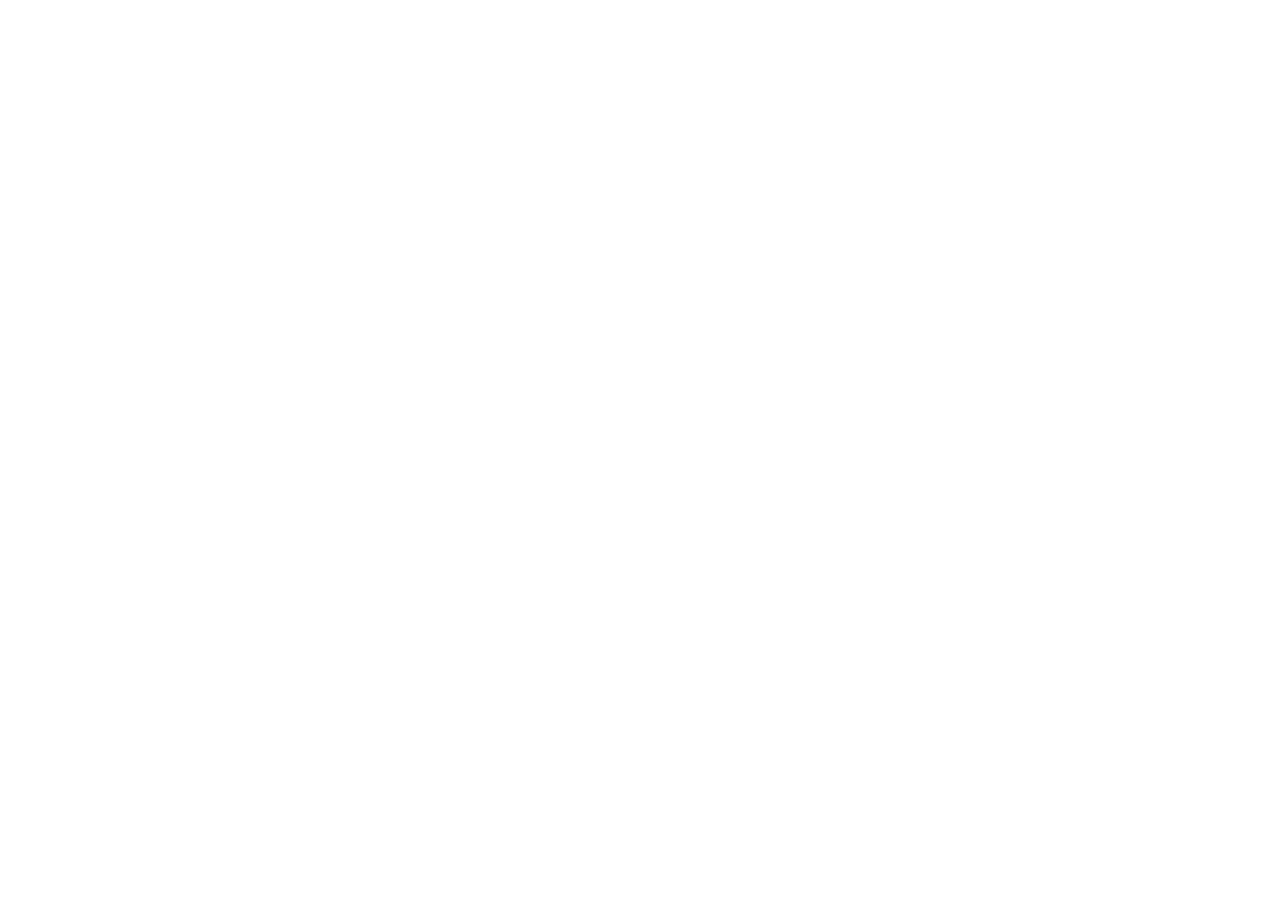
==== index.html @ b686c020 "Added Boilerplate structure and 404 page" ====
﻿<!DOCTYPE html>
    <html>
        <head>
            <title>Pizza People & Subs</title>

            <link href="css/normalize.css" rel="stylesheet" />

            <!-- Latest compiled and minified CSS -->
            <link rel="stylesheet" href="https://maxcdn.bootstrapcdn.com/bootstrap/3.3.2/css/bootstrap.min.css">
        </head>
    <body>



        <script src="https://ajax.googleapis.com/ajax/libs/jquery/1.11.2/jquery.min.js"></script>

        <!-- Latest compiled and minified JavaScript -->
        <script src="https://maxcdn.bootstrapcdn.com/bootstrap/3.3.2/js/bootstrap.min.js"></script>
    </body>
</html>
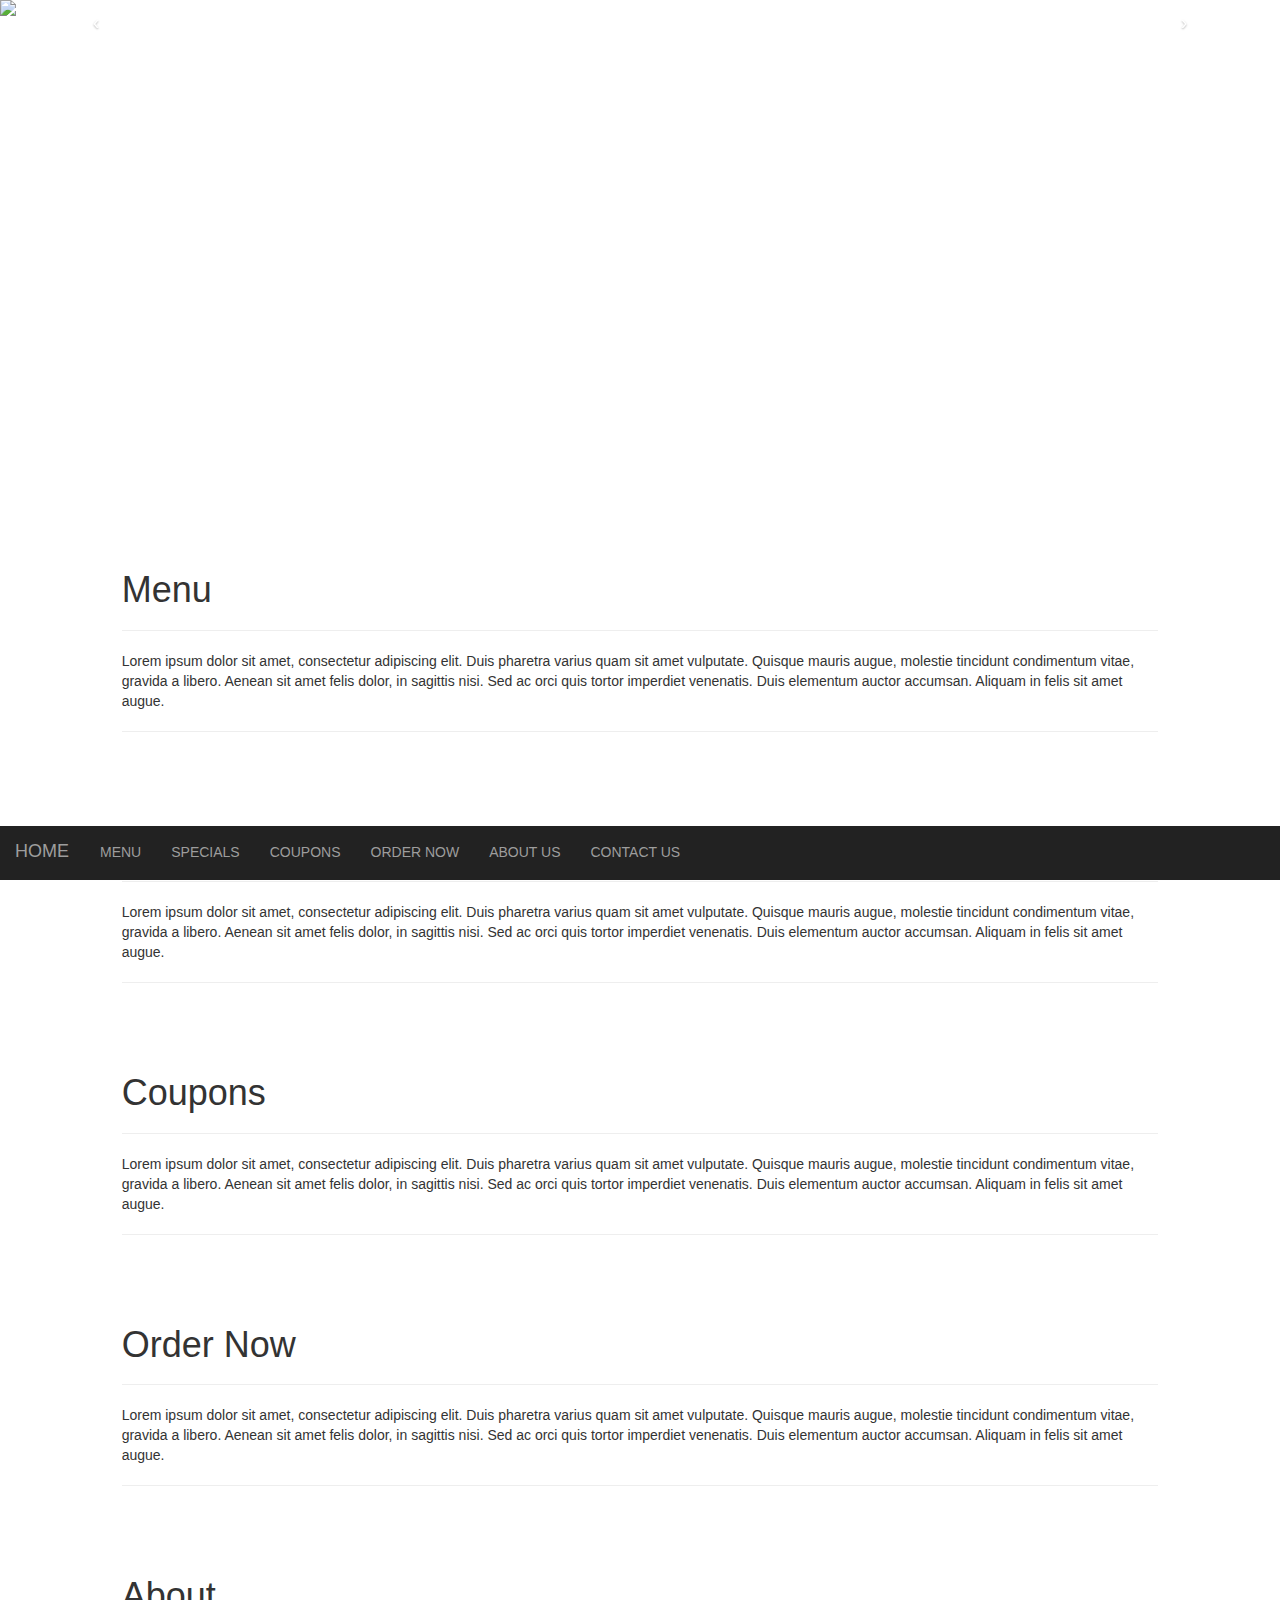
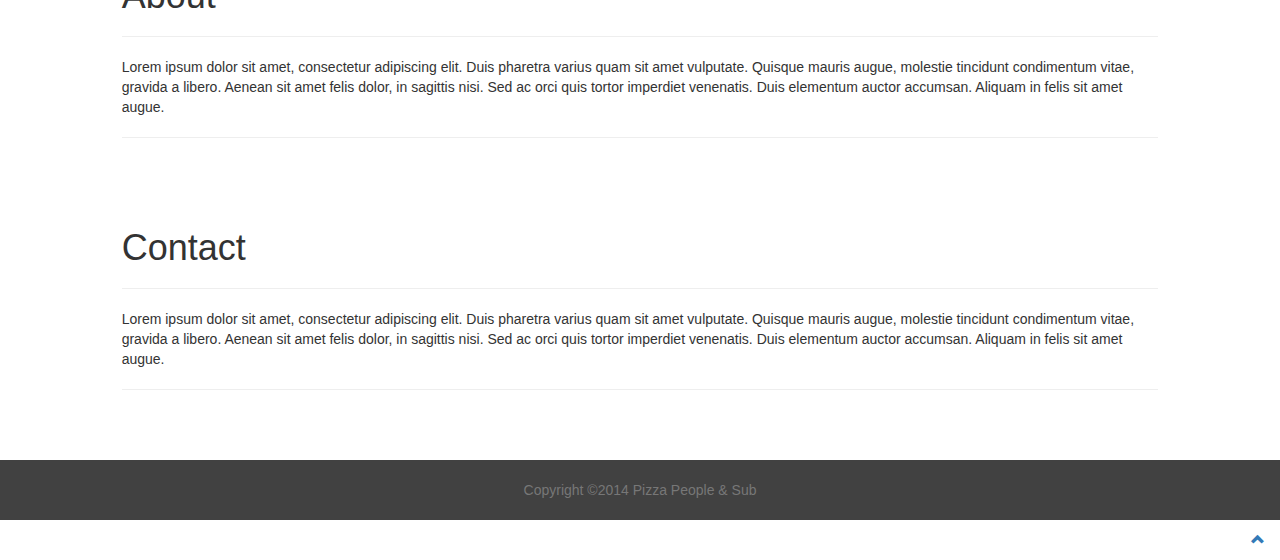
==== commit 77bcfe73: "Updated Main Index file - v 1.0" ====
--- a/index.html
+++ b/index.html
@@ -1,20 +1,231 @@
 ﻿<!DOCTYPE html>
     <html>
         <head>
+            <meta charset="utf-8">
+            <meta name="viewport" content="width=device-width, initial-scale=1.0">
             <title>Pizza People & Subs</title>
-
+            
+            <!--normalize-->
             <link href="css/normalize.css" rel="stylesheet" />
 
             <!-- Latest compiled and minified CSS -->
             <link rel="stylesheet" href="https://maxcdn.bootstrapcdn.com/bootstrap/3.3.2/css/bootstrap.min.css">
+
+            <link rel="stylesheet" type="text/css" href="css/main.css">
         </head>
     <body>
-
+        <!-- Wrap all page content here -->
+        <div id="wrap">
+
+            <header class="masthead">
+                <section class="block">
+                    <div id="myCarousel" class="carousel slide">
+                        <div class="carousel-inner">
+                            <div class="active item">
+                                <img src="http://cnjtc.com/wp-content/uploads/2013/03/pizza-with-olives-hd-1080p-wallpapers-download.jpg" alt="Slide1" />
+                            </div>
+                            <div class="item">
+                                <img src="http://walljpeg.com/wp-content/uploads/2014/10/pizza_wallpaper_tumblr.jpg" alt="Slide2" />
+                            </div>
+                            <div class="item">
+                                <img src="http://sunyellowpage.com/samayal/images/daniel/2013/nov/HD-Wallpaper-Food-Pidza.jpg" alt="Slide3" />
+                            </div>
+                        </div>
+                        <a class="carousel-control left" href="#myCarousel" data-slide="prev">‹</a>
+                        <a class="carousel-control right" href="#myCarousel" data-slide="next">›</a>
+                    </div>
+                </section>
+            </header>
+
+            <!-- Fly-in navbar -->
+            <div class="navbar navbar-inverse navbar-static-top" id="nav" role="navigation">
+                <div class="container-fluid">
+                    <div class="navbar-header">
+                        <button type="button" class="navbar-toggle" data-toggle="collapse" data-target=".navbar-collapse">
+                            <span class="icon-bar"></span>
+                            <span class="icon-bar"></span>
+                            <span class="icon-bar"></span>
+                        </button>
+                        <a class="navbar-brand scroll-top active" href="#">HOME</a>
+                    </div>
+                    <div class="collapse navbar-collapse navbarCollapse">
+                        <ul class="nav navbar-nav">
+                            <li><a href="#menu">MENU</a></li>
+                            <li><a href="#specials">SPECIALS</a></li>
+                            <li><a href="#coupons">COUPONS</a></li>
+                            <li><a href="#order_now">ORDER NOW</a></li>
+                            <li><a href="#about_us">ABOUT US</a></li>
+                            <li><a href="#contact_us">CONTACT US</a></li>
+                        </ul>
+                    </div><!--/.nav-collapse -->
+                </div><!--/.container -->
+            </div><!--/.navbar -->
+
+            <!--Menu-->
+            <div class="divider" id="menu"></div>
+
+            <div class="row">
+                <div class="col-sm-10 col-sm-offset-1">
+                    <h1>Menu</h1>
+                    <hr>
+                    <p>
+                        Lorem ipsum dolor sit amet, consectetur adipiscing elit. Duis pharetra varius quam sit amet vulputate.
+                        Quisque mauris augue, molestie tincidunt condimentum vitae, gravida a libero. Aenean sit amet felis
+                        dolor, in sagittis nisi. Sed ac orci quis tortor imperdiet venenatis. Duis elementum auctor accumsan.
+                        Aliquam in felis sit amet augue.
+                    </p>
+                    <hr>
+                </div><!--/col-->
+            </div><!--/Menu-->
+
+            <!--Specials-->
+            <div class="divider" id="specials"></div>
+
+            <div class="row">
+                <div class="col-sm-10 col-sm-offset-1">
+                    <h1>Specials</h1>
+                    <hr>
+                    <p>
+                        Lorem ipsum dolor sit amet, consectetur adipiscing elit. Duis pharetra varius quam sit amet vulputate.
+                        Quisque mauris augue, molestie tincidunt condimentum vitae, gravida a libero. Aenean sit amet felis
+                        dolor, in sagittis nisi. Sed ac orci quis tortor imperdiet venenatis. Duis elementum auctor accumsan.
+                        Aliquam in felis sit amet augue.
+                    </p>
+                    <hr>
+                </div><!--/col-->
+            </div><!--/specials-->
+
+            <!--Coupons-->
+            <div class="divider" id="coupons"></div>
+
+            <div class="row">
+                <div class="col-sm-10 col-sm-offset-1">
+                    <h1>Coupons</h1>
+                    <hr>
+                    <p>
+                        Lorem ipsum dolor sit amet, consectetur adipiscing elit. Duis pharetra varius quam sit amet vulputate.
+                        Quisque mauris augue, molestie tincidunt condimentum vitae, gravida a libero. Aenean sit amet felis
+                        dolor, in sagittis nisi. Sed ac orci quis tortor imperdiet venenatis. Duis elementum auctor accumsan.
+                        Aliquam in felis sit amet augue.
+                    </p>
+                    <hr>
+                </div><!--/col-->
+            </div><!--/Coupons-->
+
+            <!--Order Now-->
+            <div class="divider" id="order_now"></div>
+
+            <div class="row">
+                <div class="col-sm-10 col-sm-offset-1">
+                    <h1>Order Now</h1>
+                    <hr>
+                    <p>
+                        Lorem ipsum dolor sit amet, consectetur adipiscing elit. Duis pharetra varius quam sit amet vulputate.
+                        Quisque mauris augue, molestie tincidunt condimentum vitae, gravida a libero. Aenean sit amet felis
+                        dolor, in sagittis nisi. Sed ac orci quis tortor imperdiet venenatis. Duis elementum auctor accumsan.
+                        Aliquam in felis sit amet augue.
+                    </p>
+                    <hr>
+                </div><!--/col-->
+            </div><!--/order_now-->
+
+            <!--About us-->
+            <div class="divider" id="about_us"></div>
+
+            <div class="row">
+                <div class="col-sm-10 col-sm-offset-1">
+                    <h1>About</h1>
+                    <hr>
+                    <p>
+                        Lorem ipsum dolor sit amet, consectetur adipiscing elit. Duis pharetra varius quam sit amet vulputate.
+                        Quisque mauris augue, molestie tincidunt condimentum vitae, gravida a libero. Aenean sit amet felis
+                        dolor, in sagittis nisi. Sed ac orci quis tortor imperdiet venenatis. Duis elementum auctor accumsan.
+                        Aliquam in felis sit amet augue.
+                    </p>
+                    <hr>
+                </div><!--/col-->
+            </div><!--/about us-->
+
+            <!--contact us-->
+            <div class="divider" id="contact_us"></div>
+
+            <div class="row">
+                <div class="col-sm-10 col-sm-offset-1">
+                    <h1>Contact</h1>
+                    <hr>
+                    <p>
+                        Lorem ipsum dolor sit amet, consectetur adipiscing elit. Duis pharetra varius quam sit amet vulputate.
+                        Quisque mauris augue, molestie tincidunt condimentum vitae, gravida a libero. Aenean sit amet felis
+                        dolor, in sagittis nisi. Sed ac orci quis tortor imperdiet venenatis. Duis elementum auctor accumsan.
+                        Aliquam in felis sit amet augue.
+                    </p>
+                    <hr>
+                </div><!--/col-->
+            </div><!--/contact us-->
+
+        </div><!--/wrap-->
+
+        <!--footer-->
+        <div id="footer">
+            <div class="container">
+                <p class="text-muted" style="text-align:center";>Copyright ©2014 Pizza People & Sub</p>
+            </div>
+        </div>
+
+        <ul class="nav pull-right scroll-top">
+            <li><a href="#" title="Scroll to top"><i class="glyphicon glyphicon-chevron-up"></i></a></li>
+        </ul>
+
+
+        <div class="modal" id="myModal" role="dialog">
+            <div class="modal-dialog">
+                <div class="modal-content">
+                    <div class="modal-header">
+                        <button class="close" type="button" data-dismiss="modal">×</button>
+                        <h3 class="modal-title"></h3>
+                    </div>
+                    <div class="modal-body">
+                        <div id="modalCarousel" class="carousel">
+
+                            <div class="carousel-inner">
+
+                            </div>
+
+                            <a class="carousel-control left" href="#modaCarousel" data-slide="prev"><i class="glyphicon glyphicon-chevron-left"></i></a>
+                            <a class="carousel-control right" href="#modalCarousel" data-slide="next"><i class="glyphicon glyphicon-chevron-right"></i></a>
+
+                        </div>
+                    </div>
+                    <div class="modal-footer">
+                        <button class="btn btn-default" data-dismiss="modal">Close</button>
+                    </div>
+                </div>
+            </div>
+        </div>
 
 
         <script src="https://ajax.googleapis.com/ajax/libs/jquery/1.11.2/jquery.min.js"></script>
 
         <!-- Latest compiled and minified JavaScript -->
         <script src="https://maxcdn.bootstrapcdn.com/bootstrap/3.3.2/js/bootstrap.min.js"></script>
+
+        <script src="scripts/main.js"></script>
+
+        <script>
+            $(function () {
+                $('a[href*=#]:not([href=#])').click(function () {
+                    if (location.pathname.replace(/^\//, '') == this.pathname.replace(/^\//, '') && location.hostname == this.hostname) {
+                        var target = $(this.hash);
+                        target = target.length ? target : $('[name=' + this.hash.slice(1) + ']');
+                        if (target.length) {
+                            $('html,body').animate({
+                                scrollTop: target.offset().top
+                            }, 1000);
+                            return false;
+                        }
+                    }
+                });
+            });
+        </script>
     </body>
 </html>--- a/css/main.css
+++ b/css/main.css
@@ -0,0 +1,150 @@
+﻿html,
+body {
+  height: 100%;
+  //padding-top:50px;
+}
+
+.row {
+  margin-left:0px;
+  margin-right:0px;
+}
+
+/* Wrapper for page content to push down footer */
+#wrap {
+  min-height: 100%;
+  height: auto !important;
+  height: 100%;
+  /* Negative indent footer by its height */
+  margin: 0 auto -60px;
+  /* Pad bottom by footer height */
+  padding: 0 0 60px;
+}
+
+/* Set the fixed height of the footer here */
+#footer {
+  height: 60px;
+  background-color: #f5f5f5;
+  margin-top:50px;
+  padding-top:20px;
+  padding-bottom:20px;
+}
+
+header {
+  	height:100%;
+	min-height:500px;
+}
+
+#wrap > .container {
+  padding: 60px 15px 0;
+}
+.container .credit {
+  margin: 20px 0;
+}
+
+#footer {
+  background-color:#414141;
+}
+
+#footer a {
+  color:#efefef;
+}
+
+#topNav {
+	z-index:-1;
+}
+
+#nav {
+  width: 100%;
+}
+
+#nav.affix-top {
+   position: absolute;
+   //top:0;
+   left:0;
+   z-index:10;
+   height:54px;
+   //background-color:transparent;
+   border:0;
+   bottom:0;
+}
+
+#nav.affix {
+   position: fixed;
+   top: 0;
+   z-index:10;
+   -webkit-transition: all .6s ease-in-out;
+}
+
+#footer > .container {
+  
+}
+
+@media (min-width: 767px) {
+  .navbar-nav.nav-justified > li{
+      float:none;
+  }
+}
+  
+.navbar-nav {
+  margin: 1px 1px; 
+}  
+
+.navbar-toggle {
+	outline:0;
+}
+
+.divider {
+	height:50px;
+}
+
+.panel {
+	border-width:0;
+}
+
+@media (max-width: 768px) {
+	header {
+	
+	}
+}
+ 
+section {
+  color: #ffffff;
+  min-height: 400px;
+  height: auto !important;
+  height: 100%;
+  padding-top:100px;
+}
+
+
+
+
+
+/********************/
+.carousel .item {
+    width: 100%; /*slider width*/
+    max-height: 600px; /*slider height*/
+}
+.carousel .item img {
+    width: 100%; /*img width*/
+}
+/*add some makeup*/
+.carousel .carousel-control {
+    background: none;
+    border: none;
+    top: 50%;
+}
+/*full width container*/
+@media (max-width: 767px) {
+    .block {
+        margin-left: -20px;
+        margin-right: -20px;
+    }
+}
+
+.carousel{
+    margin-top: -100px;
+}
+
+.navbar-inverse .navbar-nav >  {
+    background-color:black;
+}
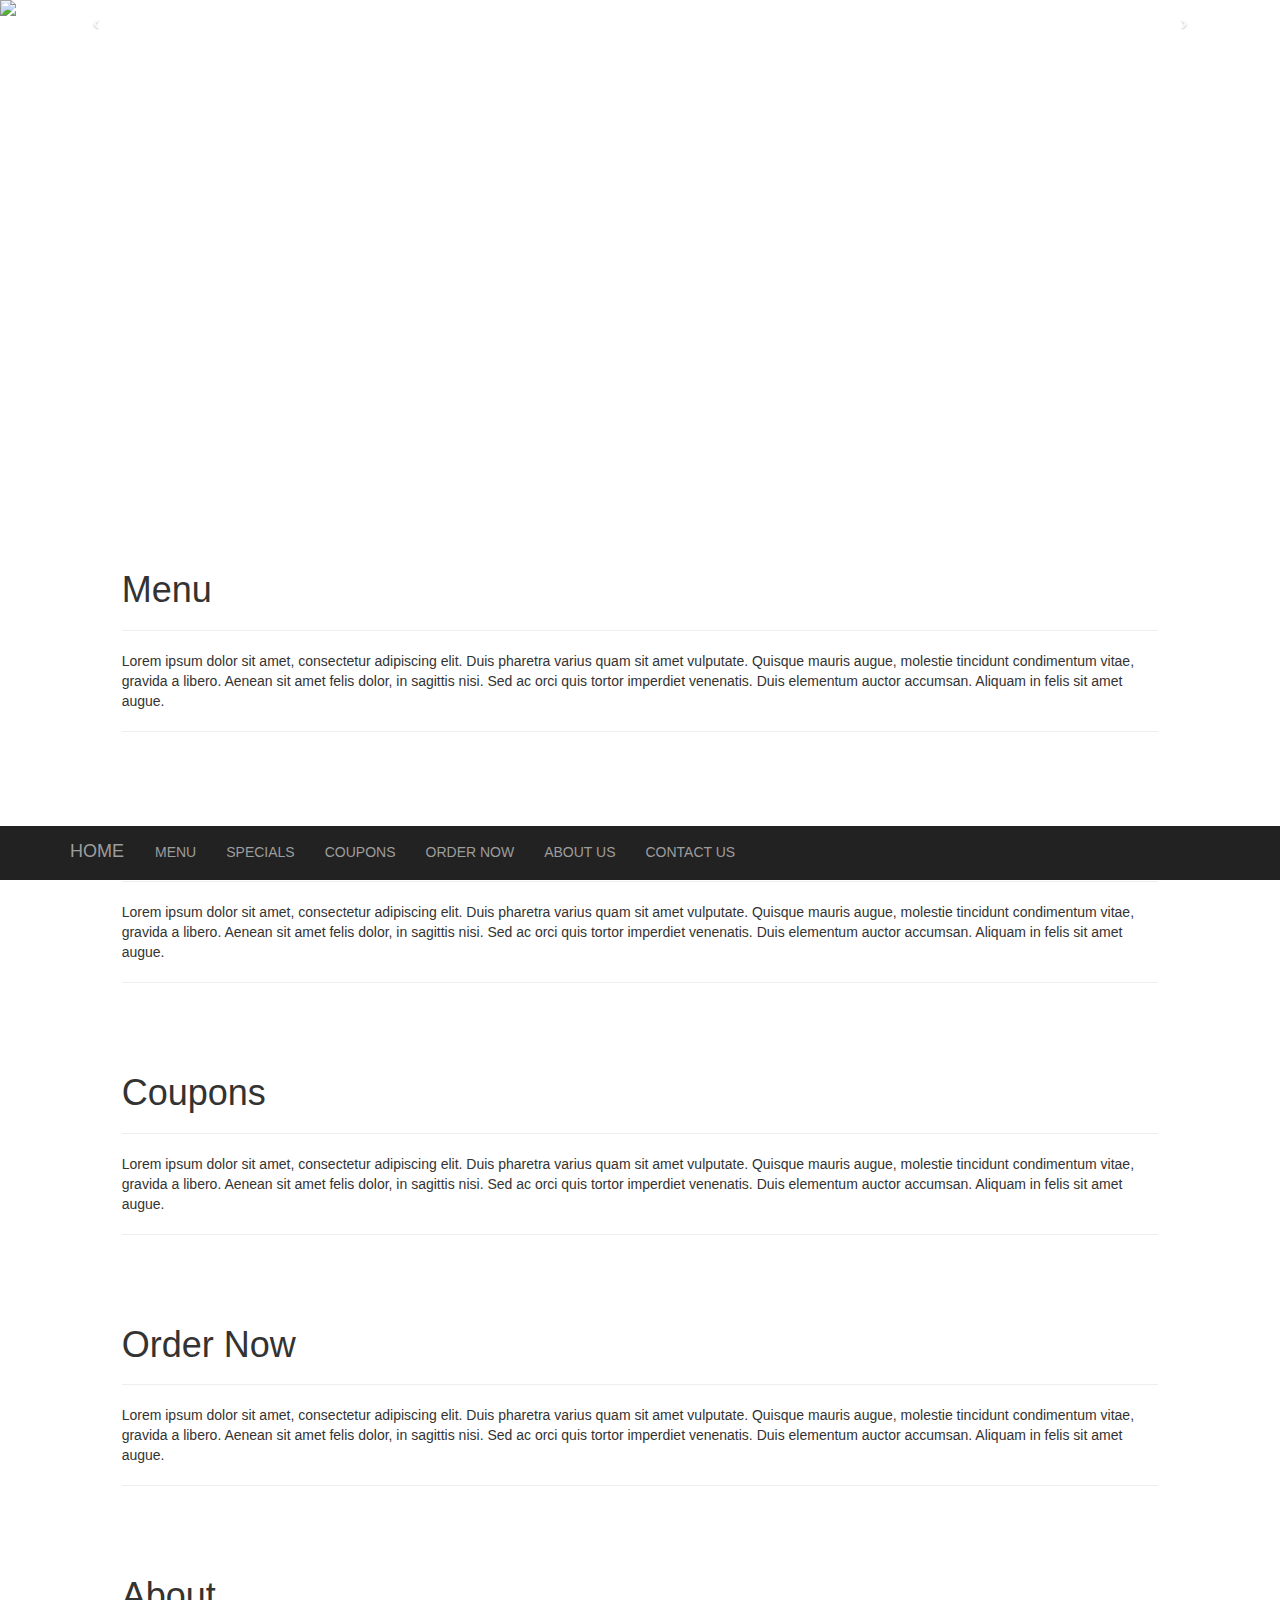
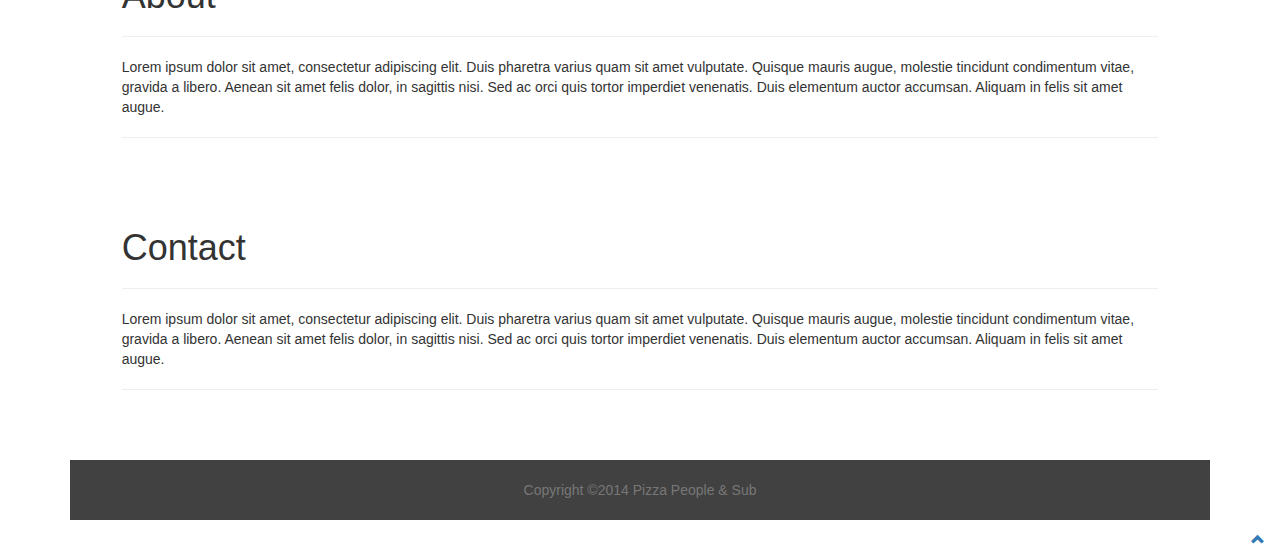
==== commit 5f910ef2: "updated index file" ====
--- a/index.html
+++ b/index.html
@@ -39,25 +39,27 @@
 
             <!-- Fly-in navbar -->
             <div class="navbar navbar-inverse navbar-static-top" id="nav" role="navigation">
-                <div class="container-fluid">
-                    <div class="navbar-header">
-                        <button type="button" class="navbar-toggle" data-toggle="collapse" data-target=".navbar-collapse">
-                            <span class="icon-bar"></span>
-                            <span class="icon-bar"></span>
-                            <span class="icon-bar"></span>
-                        </button>
-                        <a class="navbar-brand scroll-top active" href="#">HOME</a>
-                    </div>
-                    <div class="collapse navbar-collapse navbarCollapse">
-                        <ul class="nav navbar-nav">
-                            <li><a href="#menu">MENU</a></li>
-                            <li><a href="#specials">SPECIALS</a></li>
-                            <li><a href="#coupons">COUPONS</a></li>
-                            <li><a href="#order_now">ORDER NOW</a></li>
-                            <li><a href="#about_us">ABOUT US</a></li>
-                            <li><a href="#contact_us">CONTACT US</a></li>
-                        </ul>
-                    </div><!--/.nav-collapse -->
+                <div class="container">
+                    <div class="row">
+                        <div class="navbar-header">
+                            <button type="button" class="navbar-toggle" data-toggle="collapse" data-target=".navbar-collapse">
+                                <span class="icon-bar"></span>
+                                <span class="icon-bar"></span>
+                                <span class="icon-bar"></span>
+                            </button>
+                            <a class="navbar-brand scroll-top active" href="#">HOME</a>
+                        </div>
+                        <div class="collapse navbar-collapse navbarCollapse">
+                            <ul class="nav navbar-nav">
+                                <li><a href="#menu">MENU</a></li>
+                                <li><a href="#specials">SPECIALS</a></li>
+                                <li><a href="#coupons">COUPONS</a></li>
+                                <li><a href="#order_now">ORDER NOW</a></li>
+                                <li><a href="#about_us">ABOUT US</a></li>
+                                <li><a href="#contact_us">CONTACT US</a></li>
+                            </ul>                        
+                        </div><!--/.nav-collapse -->
+                    </div>
                 </div><!--/.container -->
             </div><!--/.navbar -->
 
@@ -165,10 +167,13 @@
 
         </div><!--/wrap-->
 
+        <div class="container">
         <!--footer-->
         <div id="footer">
-            <div class="container">
-                <p class="text-muted" style="text-align:center";>Copyright ©2014 Pizza People & Sub</p>
+            
+                <div class="row">
+                    <p class="text-muted" style="text-align:center";>Copyright ©2014 Pizza People & Sub</p>
+                </div>
             </div>
         </div>
 
